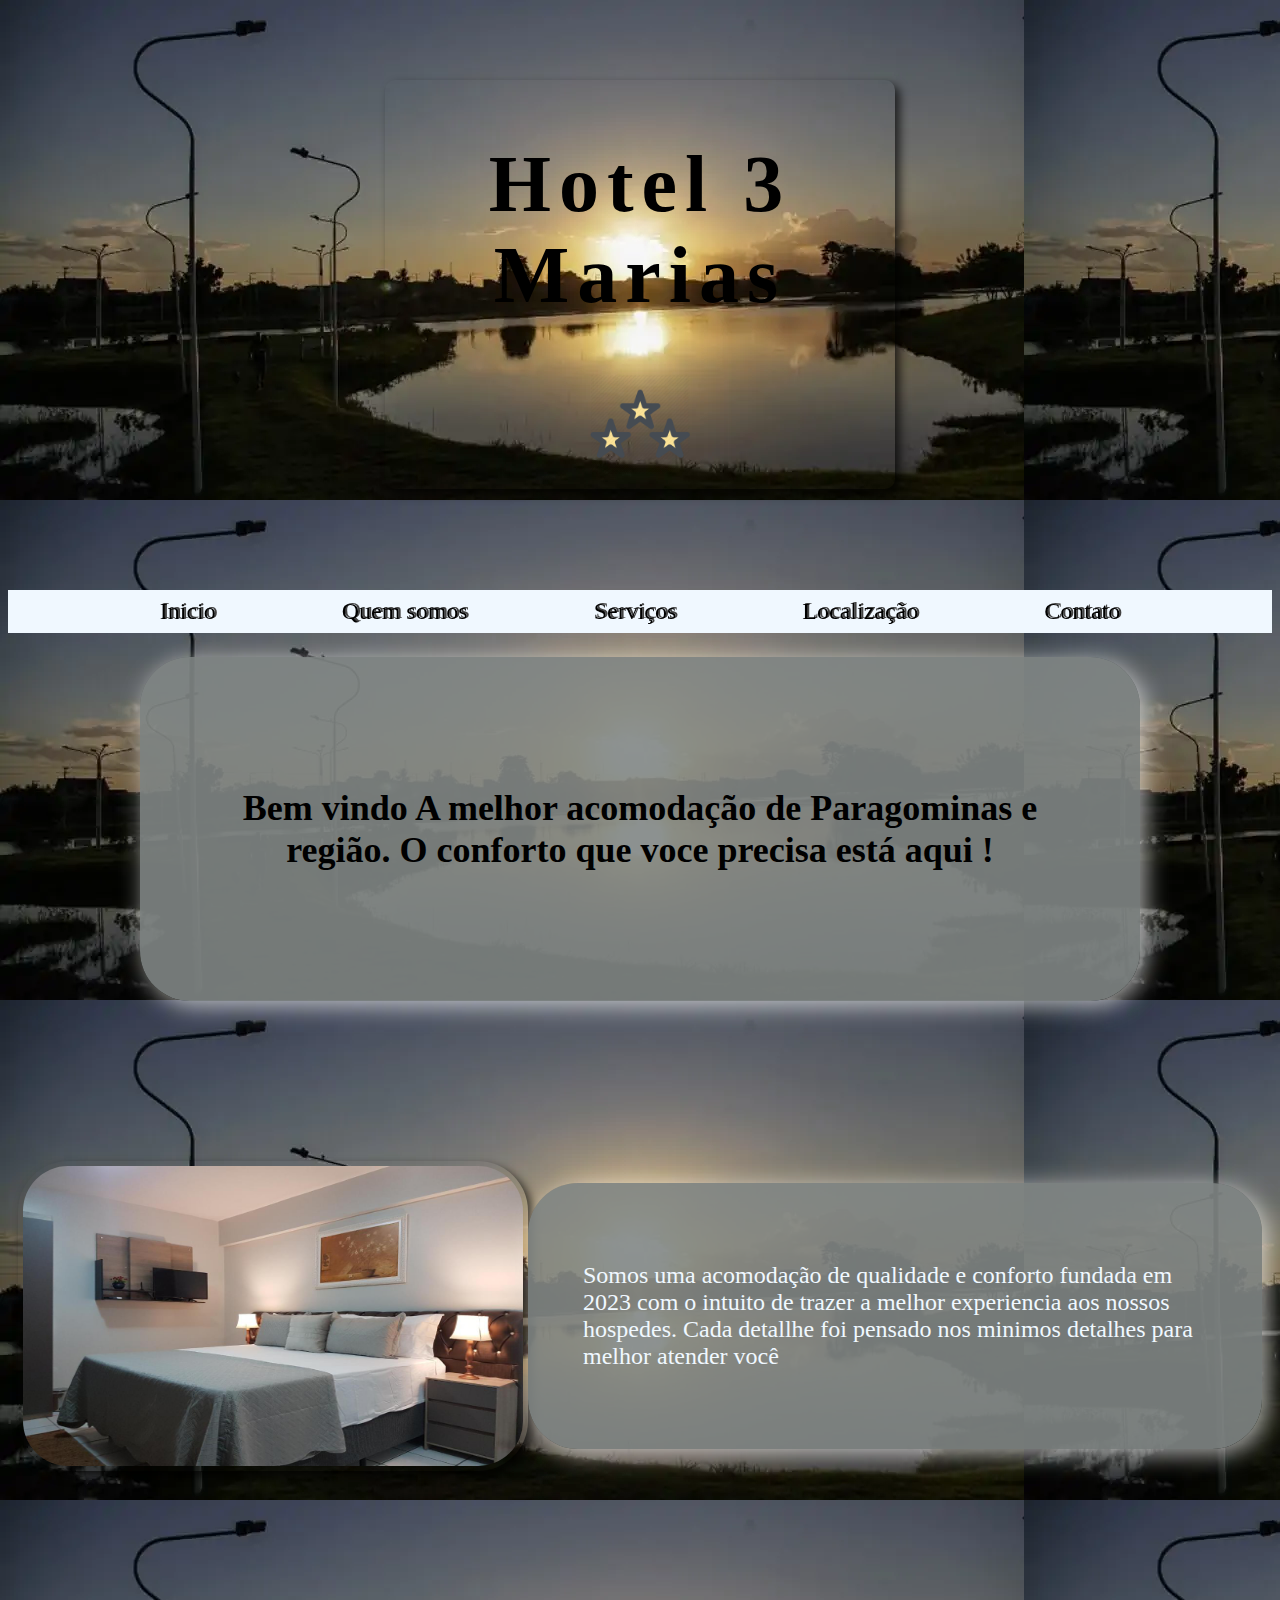
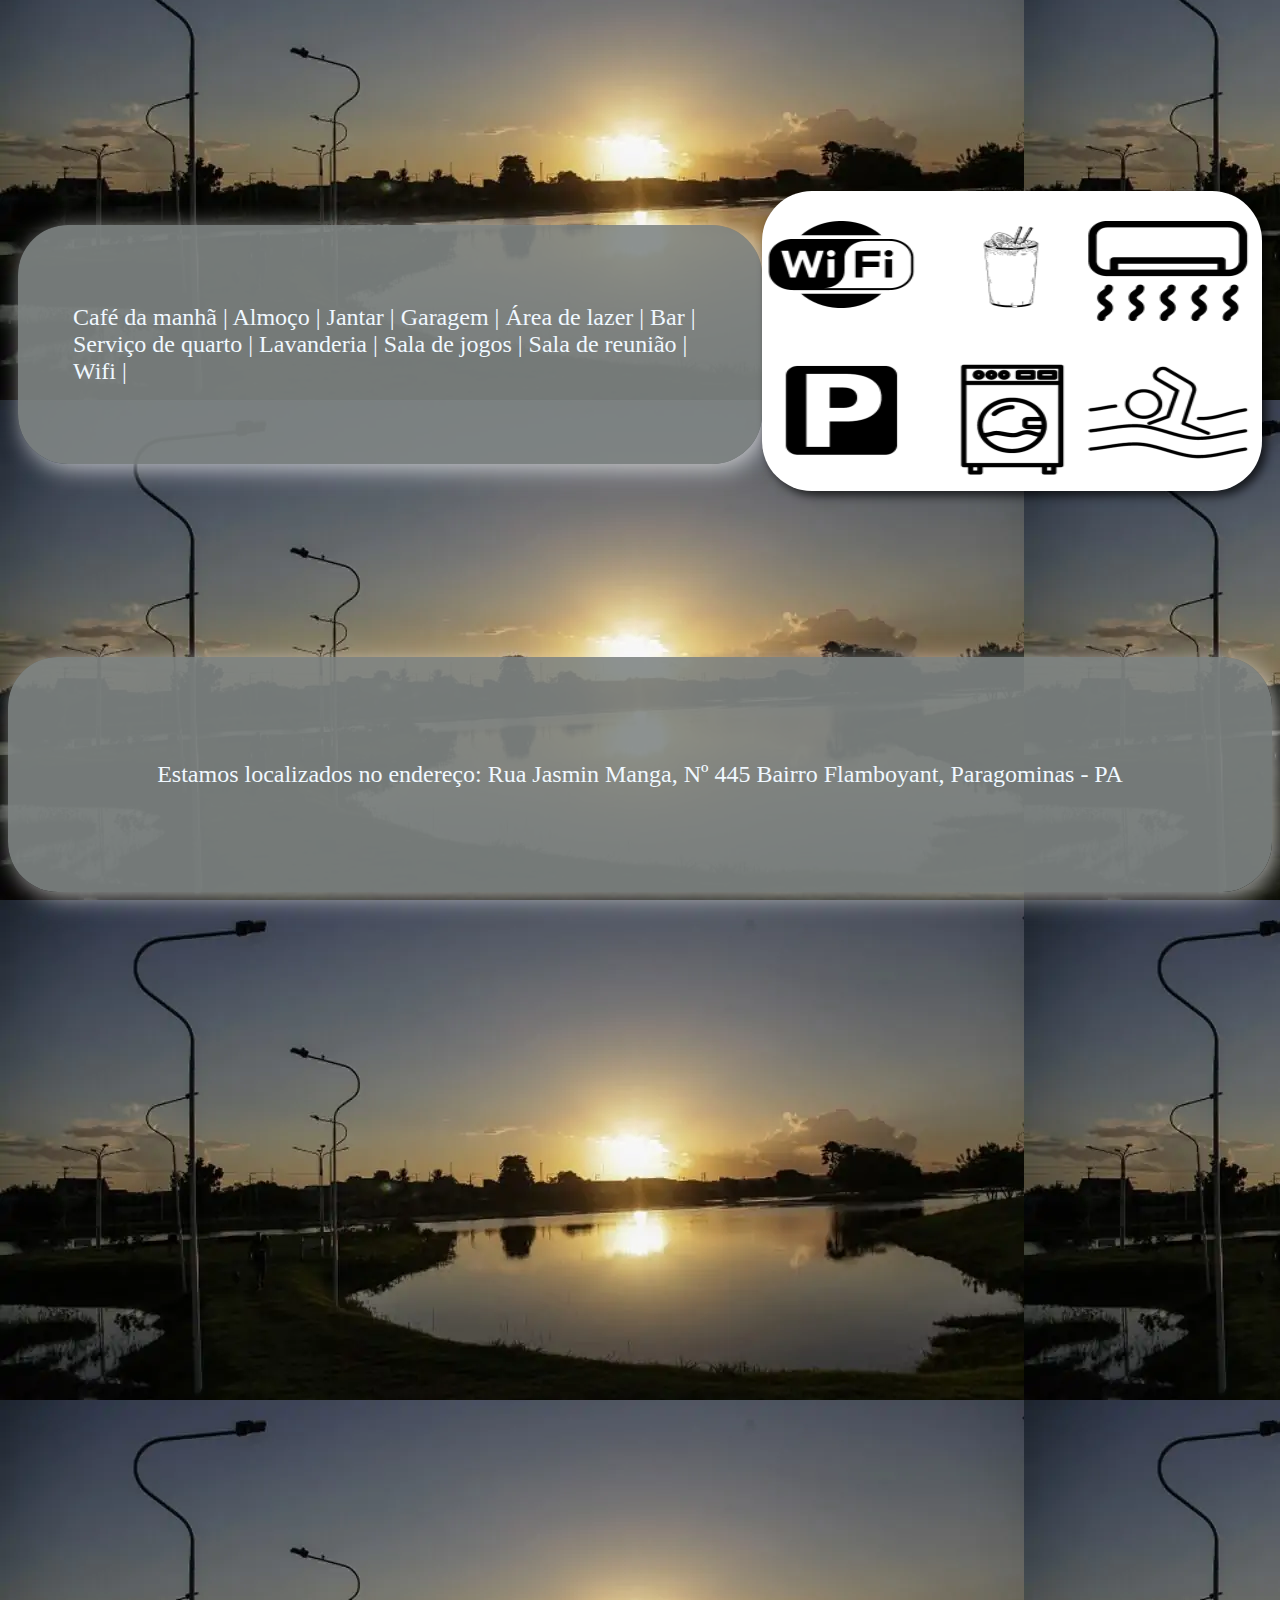
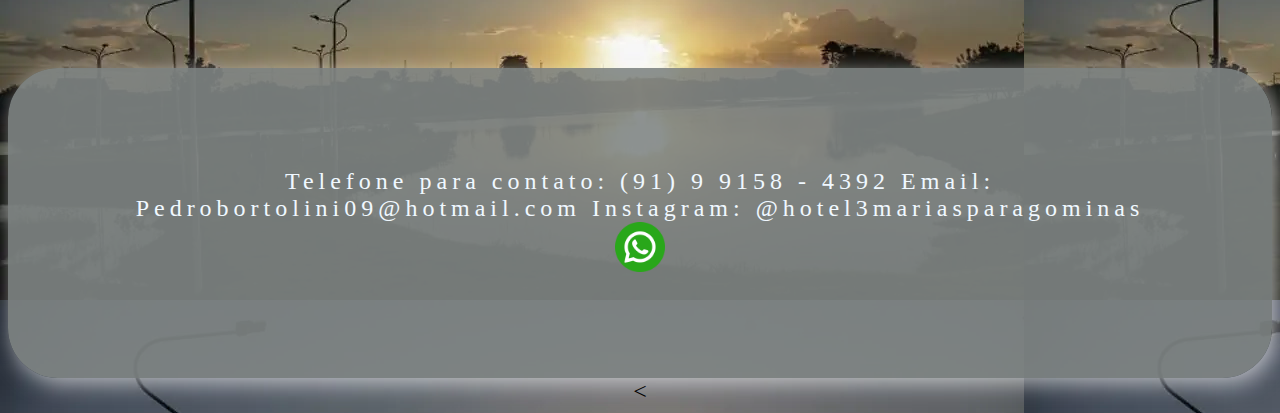
==== index.html @ da7389a3 "Create index.html" ====
<!DOCTYPE html>
<html lang="pt-br">
<head>
    <meta charset="UTF-8">
    <meta name="viewport" content="width=device-width, initial-scale=1.0">
    <title>Hotel 3 marias</title>
    <link rel="stylesheet" href="estilo.css">
</head>

        <style>
            html{
                scroll-behavior: smooth;
            }
            .titulo{
                text-align: center;
                font: xx-large 30pt   black;
                Letter-spacing: 5px;
                font-size: 30pt;
                border-radius: 10px;
                padding: 5px;
                width: 500px;
                margin: auto;
                margin-top: auto;
                box-shadow: 5px 5px 10px rgba(0, 0, 0, 0.674);
                
     
 
            }
            
            h1{
                Letter-spacing: 8px;
            }

            
            #menu-h{
             position: sticky;
             top: 0;
             list-style: none;
             padding: 0;
             background-color: aliceblue;
             padding: 8px;
             margin-top: 8%;
             color: rgb(0, 0, 0);
            }

            #menu-h li{
            
            position: sticky;
            top: 0;
            display: inline;
            padding-inline: 60px;
            text-shadow: 2px -1px rgb(68, 68, 68);

            }

            .corpo{
                display:flex;
                margin-inline: 15;
                text-align:left;
                padding: 160px;
                display:flex;
                flex-direction:initial;
                padding-inline: 10px;
                
                
            }
            
            #quemsomos{
                display: inline;
                border-radius: 50px;
                width: 500px;
                margin: auto;
                box-shadow: 5px 5px 10px rgba(0, 0, 0, 0.674);
                display:flex;
                flex-direction: row;
                padding: 5px;
                
                
                
                
     

            }
            #quemsomos:hover{
                
                border-radius: 50px;
                width: 500px;
                margin: auto;
                box-shadow: 5px 5px 10px rgba(255, 255, 255, 0.674);
     

            }

            #textoquemsomos{

                display:flex;
                flex-direction:initial;
                padding-inline: 10px;
                padding: 55px;
                color: aliceblue;
                margin: auto;
                box-shadow: 5px 5px 25px rgba(255, 255, 255, 0.674);
                border-radius: 50px;
                background-color: rgba(129, 134, 133, 0.900);
                                
                
                
                
            }
        
            #servicos{
                
                align-items:center;
                border-radius: 50px;
                width: 500px;
                box-shadow: 5px 5px 10px rgba(0, 0, 0, 0.674);
               
            } 
            #textoservicos{
                display:flex;
                flex-direction:initial;
                padding-inline: 10px;
                padding: 55px;
                color: aliceblue;
                margin: auto;
                box-shadow: 5px 5px 25px rgba(255, 255, 255, 0.674);
                border-radius: 50px;
                background-color: rgba(129, 134, 133, 0.900);
            }
                
            #servicos:hover{
                
                border-radius: 50px;
                width: 500px;
                margin: auto;
                box-shadow: 5px 5px 10px rgba(255, 255, 255, 0.674);
     

            }

            #menu-h1{
                
                display:flex;
                padding-left: 500px;
                padding-top: 5px;
                color: aliceblue;
                margin-right: 200px;
                box-shadow: 5px 5px 10px rgba(255, 255, 255, 0.674);
                border-radius: 50px;
                 
            }

            #menu-h1.li{
                display:flex;
                flex-direction: row;








            }
            .corpo1{
                display:flex;
                flex-direction: row-reverse;
                margin-inline: 15;
                text-align:left;
                padding: 160px;
                display:flex;
                flex-direction:row-reverse;
                padding-inline: 10px;
                
            }
            .mapa{
               padding: 80px;
                margin: auto;
                
                
                
               
                
                
            }

            
            #textomapa{

            
            text-align: center;
            margin: auto;
            padding: 80px;
            color: aliceblue;
            box-shadow: 5px 5px 25px rgba(255, 255, 255, 0.674);
            border-radius: 50px;
            background-color: rgba(129, 134, 133, 0.900);
                



            }
            .contato{
                display: flex;
                font: normal 18pt;
                color: aliceblue;
                align-items: center;
                text-align: center;
                letter-spacing: 5px;
                padding: 100px;
                background-color: rgba(129, 134, 133, 0.900);
                box-shadow: 5px 5px 25px rgba(255, 255, 255, 0.674);
                border-radius: 50px;
               
                
            }
            a:link{
            text-decoration: none;
            color: aliceblue;
            }

            #bemvindo{
                display: flex;
                text-align: center;
                align-items: center;
                padding: 100px;
                margin-left: auto;
                margin-right: auto;
                background-color: rgba(129, 134, 133, 0.900);
                width: 800px;
                box-shadow: 5px 5px 25px rgba(255, 255, 255, 0.674);
                border-radius: 50px;
                
            }
            
           

           
        </style>


<body>

    <body>
        
        <section class="titulo">
        <h1> Hotel 3 Marias </h1>
        <img id="titulo" width=100px, height=100px src="logo.png" alt="logo">
        
    
        <style id="fundo">
        body{
            background-image: url(lagoverde.webp);
            }
        </style>
        </section>    
    </body>

    <ul id="menu-h">
        <li><a style="color: black;" href="#titulo">Inicio</a></li>
        <li><a style="color: black;" href="#quemsomos">Quem somos</a></li>
        <li><a style="color: black;" href="#servicos">Serviços</a></li>
        <li><a style="color: black;" href="#textomapa">Localização</a></li>
        <li><a style="color: black;" href="#contato">Contato</a></li>


    </ul>


    <section class="bemvindo">

        <div id="bemvindo">

            <h2>
                Bem vindo A melhor acomodação de Paragominas e região.
                O conforto que voce precisa está aqui !
            </h2>

        </div>

    </section>



    <section class="corpo">

        

        <div>
            <img id="quemsomos" width="400px" height="300px" src="quarto.jpeg" alt="quarto">
        
        </div>



        <div id="textoquemsomos">

        <p>Somos uma acomodação de qualidade
            e conforto fundada em 2023 com o 
            intuito de trazer a melhor experiencia
            aos nossos hospedes.
            Cada detallhe foi pensado nos minimos
            detalhes para melhor atender você
        </p>
        </div>
        </section>

        <section class="corpo1">

            <div>
                <img id="servicos" width="400px" height="300px" src="servicos.png" alt="servicos">
            
            </div>
    
    
            <div id="textoservicos">

                <p>Café da manhã | Almoço | Jantar | Garagem | Área de lazer | Bar |
                    Serviço de quarto | Lavanderia | Sala de jogos | Sala de reunião |
                    Wifi |

                </p>
                </div>
                
        </section>
        
        <div id="textomapa">

            <p>Estamos localizados no endereço: Rua Jasmin Manga, Nº 445
                Bairro Flamboyant, Paragominas - PA
            </p>
            </div>

        </section>

        <section class="mapa">


        <div class="mapa"><iframe src="https://www.google.com/maps/embed?pb=!1m14!1m12!1m3!1d2252.3599908725264!2d-47.33938133821026!3d-2.9927981092713147!2m3!1f0!2f0!3f0!3m2!1i1024!2i768!4f13.1!5e0!3m2!1spt-BR!2sbr!4v1701342632288!5m2!1spt-BR!2sbr" width="600" height="450" style="border:0;" allowfullscreen="" loading="lazy" referrerpolicy="no-referrer-when-downgrade"></iframe></div>
        
    
        </section>

        



          

        
        <section class="contato">
           <div id="contato"> 
            
                
                     Telefone para contato: (91) 9 9158 - 4392          
                
                
                     Email: Pedrobortolini09@hotmail.com
            
                
                     Instagram: @hotel3mariasparagominas
                
                <a id="btn"  href="https://api.whatsapp.com/send?phone=5591991584392&text=Olá, Ainda restam vagas para hoje?"> 
                    <img id="whatsapp" width="50" height="50" src="whatsapp.png" alt="icone whatsapp">
                    </a>
            
            </div>
          </section>


    <











    
</body>
</html>
---- estilo.css ----
body{
    background-color: rgb(255, 255, 255);
    font: normal 18pt Berlin Sans FB Demi black;
    text-align: center;
    margin-top: 80px;
    
    
    
 
 }

 
 header {
    column-rule-style:groove;
    margin-top: 100px;
    margin-left: 100px;
    margin-right: 100px;
    
 }
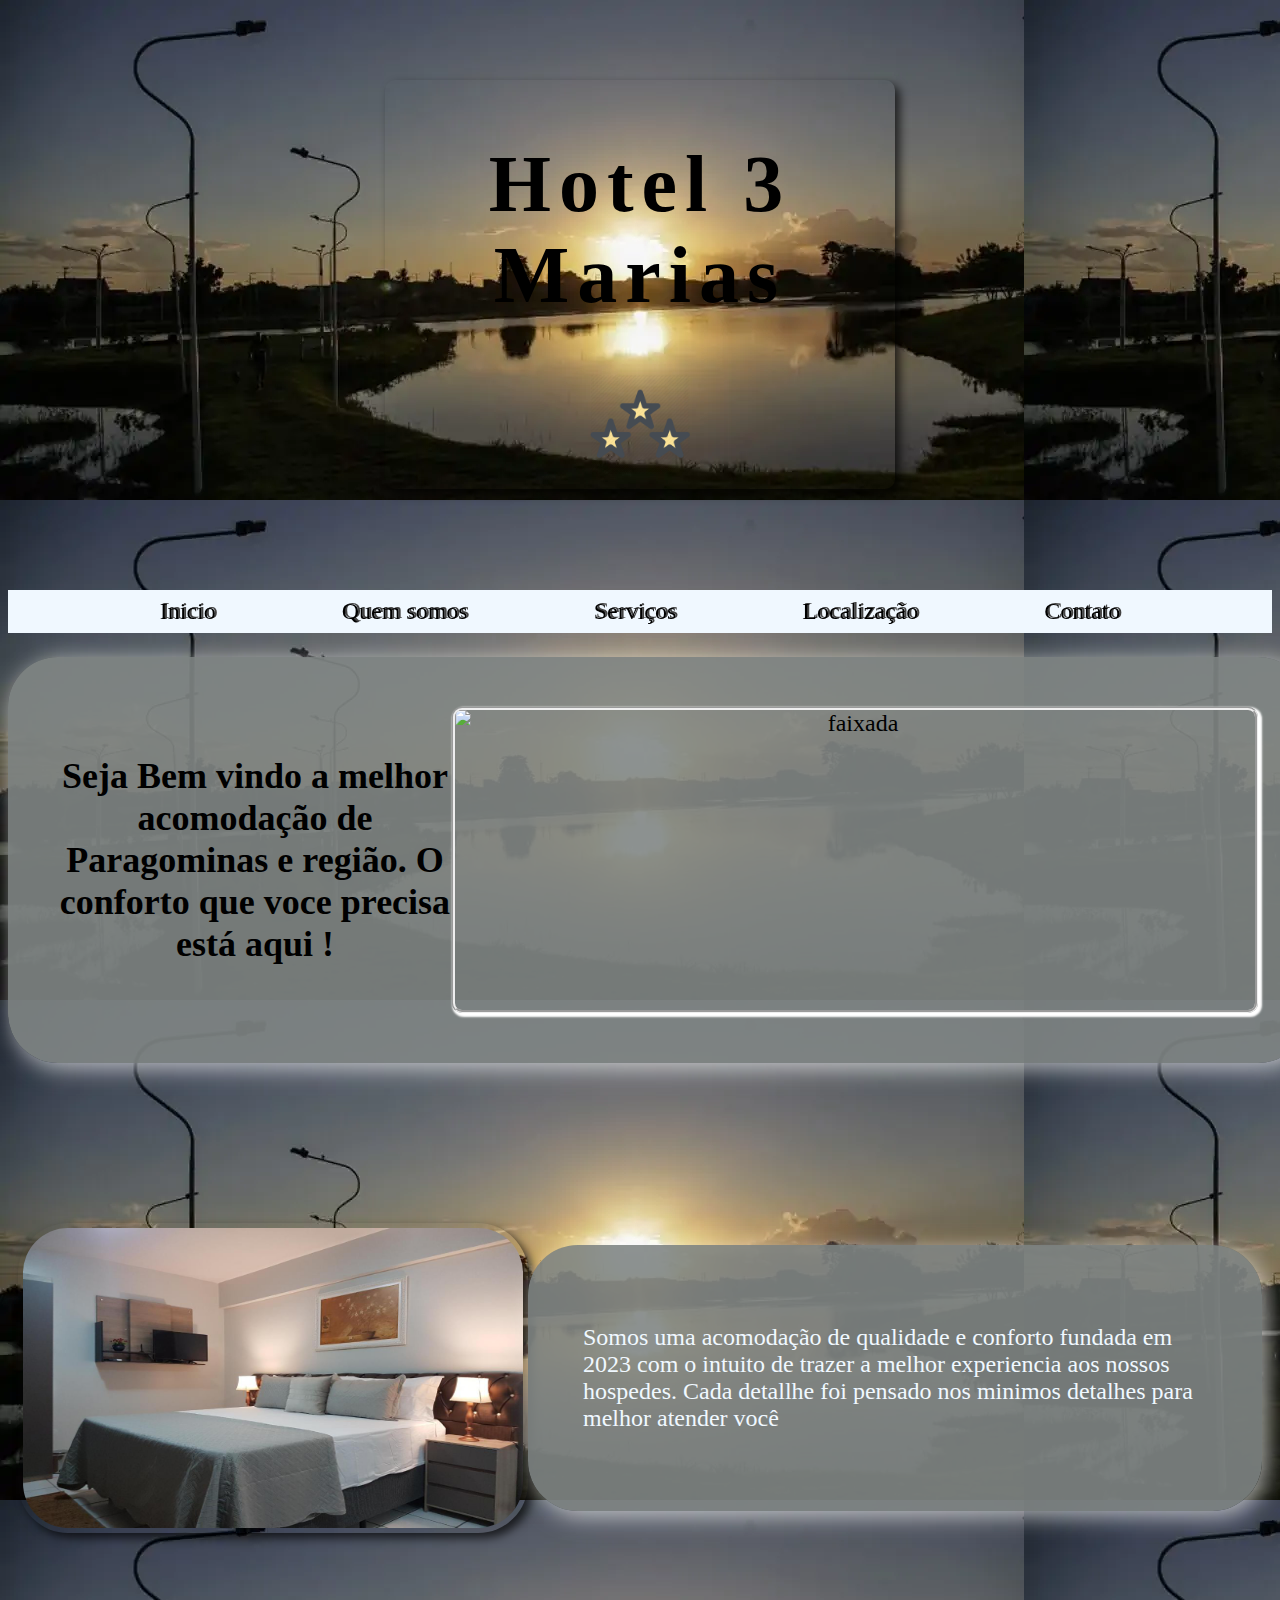
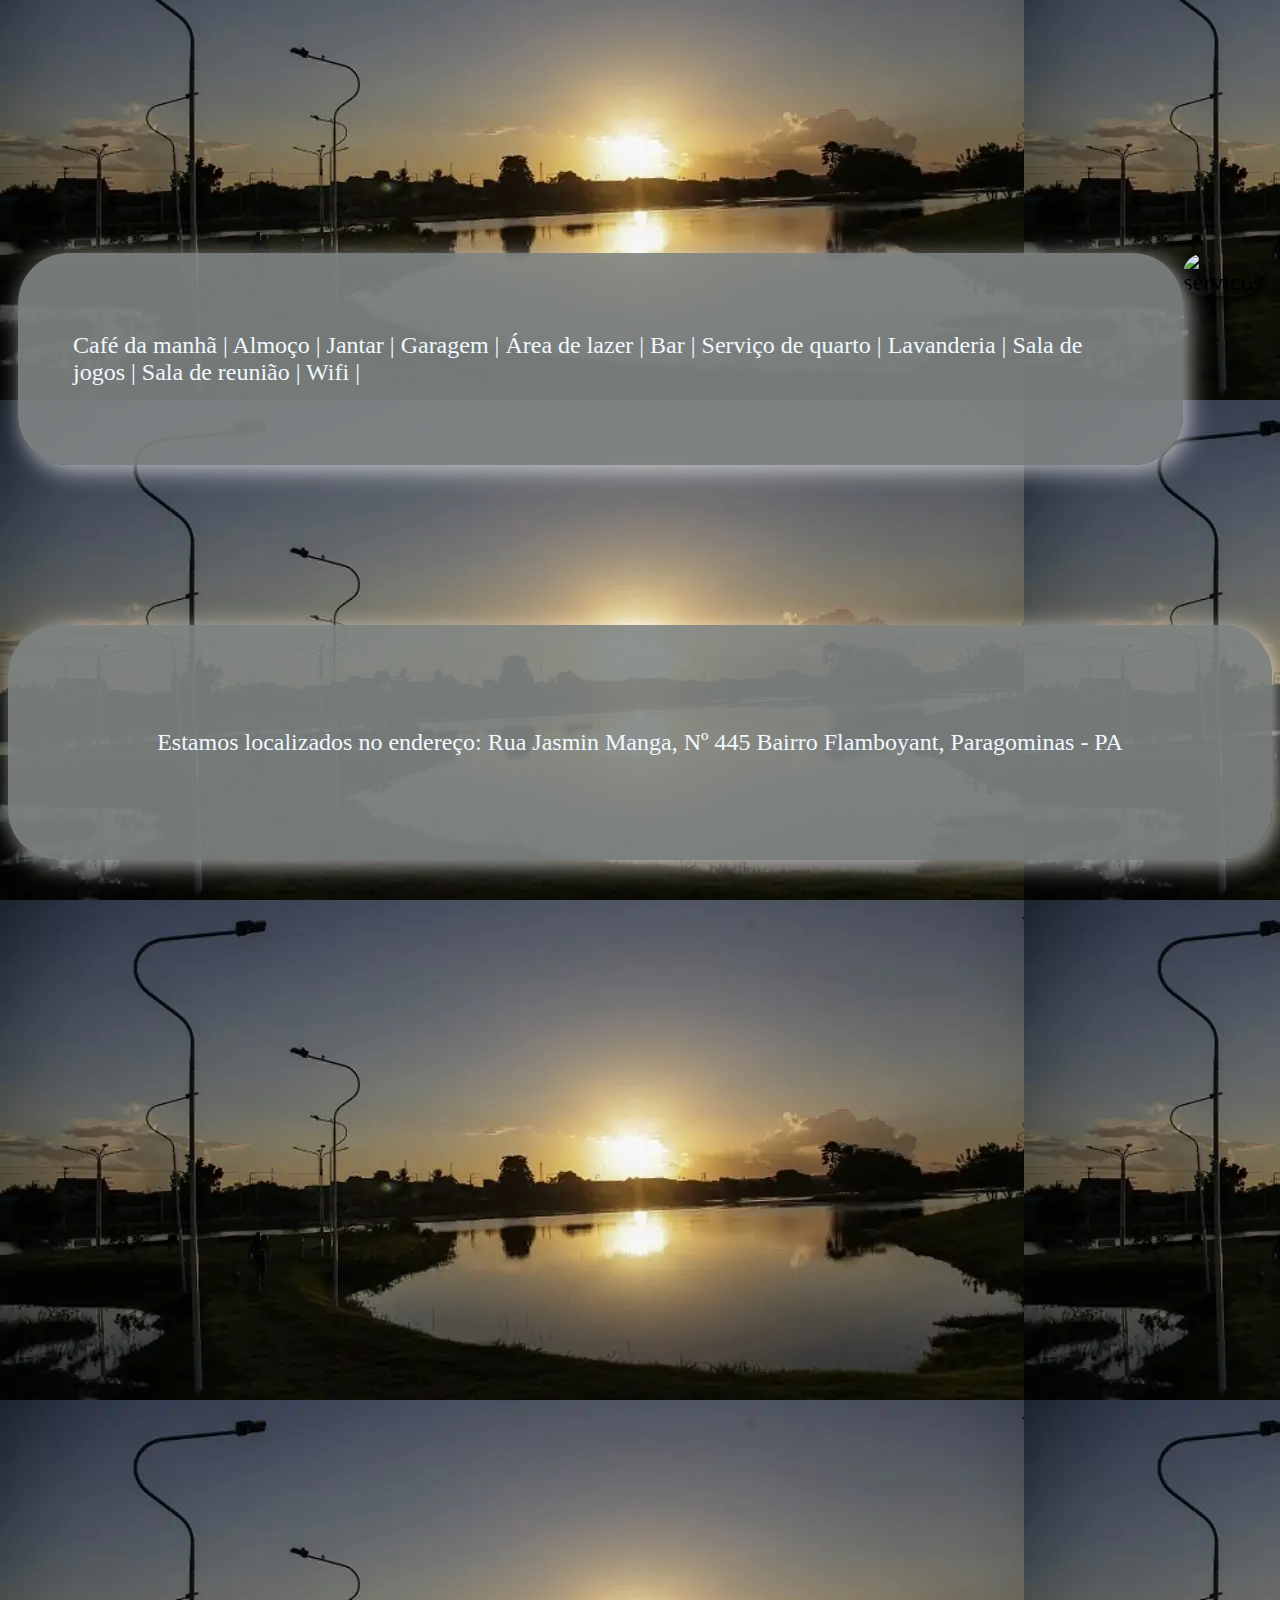
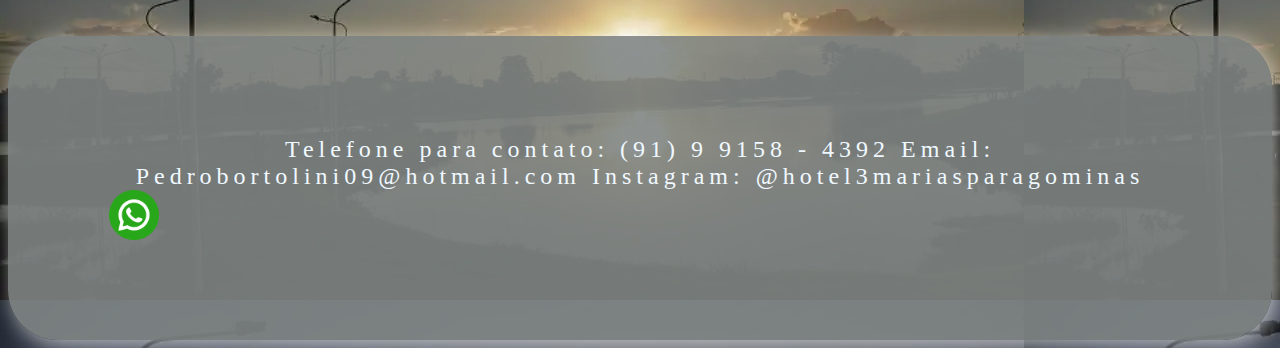
==== commit d7132eaf: "Update index.html" ====
--- a/index.html
+++ b/index.html
@@ -223,92 +223,109 @@
                 display: flex;
                 text-align: center;
                 align-items: center;
-                padding: 100px;
+                padding: 50px;
                 margin-left: auto;
                 margin-right: auto;
                 background-color: rgba(129, 134, 133, 0.900);
-                width: 800px;
+                width: 1200px;
                 box-shadow: 5px 5px 25px rgba(255, 255, 255, 0.674);
                 border-radius: 50px;
                 
             }
             
+            .estrutura{
+                min-width: 500px;
+                max-width: 100%;
+                min-height: 500px;
+                max-height: 100%;
+            }
            
-
-           
+            #faixada{
+                border-radius: 10px;
+                border-style: groove;
+                box-shadow: 2px 2px 2px 2px rgba(255, 255, 255, 767);
+            }
+
+           #btn{
+            display: flex;
+            flex-direction: row;
+            margin-left: 1px;
+            
+           }
         </style>
 
 
-<body>
-
-    <body>
-        
-        <section class="titulo">
-        <h1> Hotel 3 Marias </h1>
-        <img id="titulo" width=100px, height=100px src="logo.png" alt="logo">
-        
-    
-        <style id="fundo">
-        body{
+<body class="estrutura" id="estrutura">
+
+        <body class="estrutura" id="estrutura">
+        
+            <section class="titulo">
+            <h1 id="titulo1"> Hotel 3 Marias </h1>
+            <img id="titulo" width=100px, height=100px src="logo.png" alt="logo">
+        
+    
+            <style id="fundo">
+            body{
             background-image: url(lagoverde.webp);
             }
-        </style>
-        </section>    
-    </body>
-
-    <ul id="menu-h">
-        <li><a style="color: black;" href="#titulo">Inicio</a></li>
-        <li><a style="color: black;" href="#quemsomos">Quem somos</a></li>
-        <li><a style="color: black;" href="#servicos">Serviços</a></li>
-        <li><a style="color: black;" href="#textomapa">Localização</a></li>
-        <li><a style="color: black;" href="#contato">Contato</a></li>
-
-
-    </ul>
-
-
-    <section class="bemvindo">
-
-        <div id="bemvindo">
-
-            <h2>
-                Bem vindo A melhor acomodação de Paragominas e região.
+            </style>
+            </section>    
+            </body>
+
+            <ul id="menu-h">
+                <li><a style="color: black;" href="#titulo1">Inicio</a></li>
+                <li><a style="color: black;" href="#quemsomos">Quem somos</a></li>
+                <li><a style="color: black;" href="#servicos">Serviços</a></li>
+                <li><a style="color: black;" href="#mapa">Localização</a></li>
+                <li><a style="color: black;" href="#contato">Contato</a></li>
+
+
+            </ul>
+
+
+        <section class="bemvindo">
+
+            <div id="bemvindo">
+
+                <h2>
+                Seja Bem vindo a melhor acomodação de Paragominas e região.
                 O conforto que voce precisa está aqui !
-            </h2>
-
-        </div>
-
-    </section>
-
-
-
-    <section class="corpo">
-
-        
-
-        <div>
-            <img id="quemsomos" width="400px" height="300px" src="quarto.jpeg" alt="quarto">
-        
-        </div>
-
-
-
-        <div id="textoquemsomos">
-
-        <p>Somos uma acomodação de qualidade
-            e conforto fundada em 2023 com o 
-            intuito de trazer a melhor experiencia
-            aos nossos hospedes.
-            Cada detallhe foi pensado nos minimos
-            detalhes para melhor atender você
-        </p>
-        </div>
+                </h2>
+
+                <img id="faixada" width=800px, height=300px src="faixada.jpeg" alt="faixada">
+            </div>
+
         </section>
 
+
+
+        <section class="corpo">
+
+    
+
+            <div>
+                <img id="quemsomos" width="500px" height="300px" src="quarto.jpeg" alt="quarto">
+        
+            </div>
+
+
+
+            <div id="textoquemsomos">
+
+             <p>Somos uma acomodação de qualidade
+                e conforto fundada em 2023 com o 
+                intuito de trazer a melhor experiencia
+                aos nossos hospedes.
+                Cada detallhe foi pensado nos minimos
+                detalhes para melhor atender você
+                </p>
+            </div>
+        </section>
+
         <section class="corpo1">
 
             <div>
-                <img id="servicos" width="400px" height="300px" src="servicos.png" alt="servicos">
+                <img id="servicos" width="500px" height="300px" src="servicos.jpeg" alt="servicos">
             
             </div>
     
@@ -333,13 +350,13 @@
 
         </section>
 
-        <section class="mapa">
-
-
-        <div class="mapa"><iframe src="https://www.google.com/maps/embed?pb=!1m14!1m12!1m3!1d2252.3599908725264!2d-47.33938133821026!3d-2.9927981092713147!2m3!1f0!2f0!3f0!3m2!1i1024!2i768!4f13.1!5e0!3m2!1spt-BR!2sbr!4v1701342632288!5m2!1spt-BR!2sbr" width="600" height="450" style="border:0;" allowfullscreen="" loading="lazy" referrerpolicy="no-referrer-when-downgrade"></iframe></div>
-        
-    
-        </section>
+            <section class="mapa" id="mapa">
+
+
+                <div class="mapa"><iframe src="https://www.google.com/maps/embed?pb=!1m14!1m12!1m3!1d2252.3599908725264!2d-47.33938133821026!3d-2.9927981092713147!2m3!1f0!2f0!3f0!3m2!1i1024!2i768!4f13.1!5e0!3m2!1spt-BR!2sbr!4v1701342632288!5m2!1spt-BR!2sbr" width="600" height="450" style="border:0;" allowfullscreen="" loading="lazy" referrerpolicy="no-referrer-when-downgrade"></iframe></div>
+        
+    
+            </section>
 
         
 
@@ -360,7 +377,7 @@
                 
                      Instagram: @hotel3mariasparagominas
                 
-                <a id="btn"  href="https://api.whatsapp.com/send?phone=5591991584392&text=Olá, Ainda restam vagas para hoje?"> 
+                <a class="btn" id="btn"  href="https://api.whatsapp.com/send?phone=5591991584392&text=Olá, Ainda restam vagas para hoje?"> 
                     <img id="whatsapp" width="50" height="50" src="whatsapp.png" alt="icone whatsapp">
                     </a>
             
@@ -368,9 +385,6 @@
           </section>
 
 
-    <
-
-
 
 
 
@@ -383,3 +397,4 @@
     
 </body>
 </html>
+
